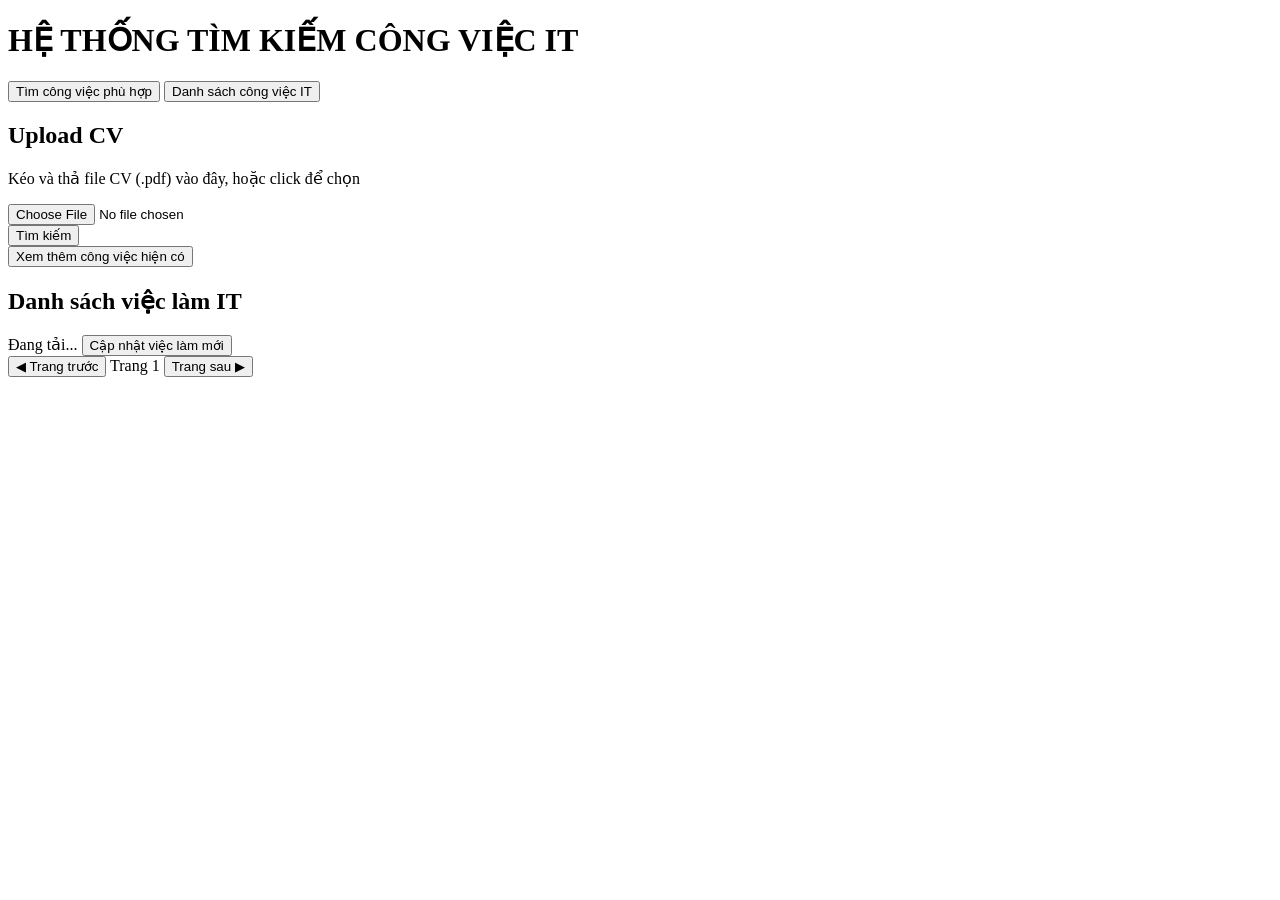
==== public/index.html @ 719ff12a "chore: full project rebuild - IT Recommendation System" ====
<!DOCTYPE html>
<html lang="en">

<head>
    <meta charset="UTF-8">
    <meta name="viewport" content="width=device-width, initial-scale=1.0">
    <title>RSIT</title>
    <link rel="stylesheet" href="/static/style.css">
</head>

<body>
    <header>
        <h1>HỆ THỐNG TÌM KIẾM CÔNG VIỆC IT</h1>
        <nav>
            <button type="button" id="tabRecommend" class="active">Tìm công việc phù hợp</button>
            <button type="button" id="tabAllJobs">Danh sách công việc IT</button>
        </nav>
    </header>

    <main>
        <!-- ================= PAGE 1: UPLOAD CV & GỢI Ý ================= -->
        <div id="pageRecommend" class="page-content active">
            <!-- Upload CV -->
            <section id="uploadCV">
                <h2>Upload CV</h2>
                <form id="cvForm">
                    <div id="dropZone" class="drop-zone">
                        <p id="dropPrompt">Kéo và thả file CV (.pdf) vào đây, hoặc click để chọn</p>
                        <input type="file" id="cvFile" accept=".pdf">
                        <span id="fileNameDisplay" class="file-name"></span>
                    </div>
                    <button type="submit" id="btnSubmitCV">Tìm kiếm</button>
                </form>
                <div class="view-more-container">
                    <button type="button" id="btnViewMoreJobs" class="btn-view-more">Xem thêm công việc hiện có</button>
                </div>
            </section>

            <!-- Danh sách công việc gợi ý theo CV -->
            <section id="jobsDisplaySection" style="display: none;">
                <div class="jobs-header-row">
                    <h2 id="jobsSectionTitle">Việc làm gợi ý cho bạn</h2>
                    <span id="recommendCountText" class="jobs-total"></span>
                </div>
                <div id="jobsRecommendGrid" class="jobs-grid">
                    <!-- Dữ liệu render động từ API khi người dùng submit CV -->
                </div>
            </section>
        </div>

        <!-- ================= PAGE 2: TẤT CẢ CÔNG VIỆC IT ================= -->
        <div id="pageAllJobs" class="page-content">
            <section id="allJobsSection">
                <div class="jobs-header-row">
                    <h2>Danh sách việc làm IT</h2>
                    <div class="jobs-header-actions">
                        <span id="jobsTotalText" class="jobs-total">Đang tải...</span>
                        <button type="button" id="btnUpdateJobs" class="btn-update-jobs"
                            title="Crawl dữ liệu mới từ các nguồn">
                            Cập nhật việc làm mới
                        </button>
                    </div>
                </div>

                <div id="updateStatusBanner" class="update-status-banner" style="display: none;"></div>

                <!-- Grid hiển thị 9 job -->
                <div id="jobsGrid" class="jobs-grid"></div>

                <!-- Thanh chuyển Section / Trang (Pagination) -->
                <div class="pagination-bar">
                    <button type="button" id="btnPrevPage" class="page-btn">◀ Trang trước</button>
                    <span id="pageInfoText" class="page-info">Trang 1</span>
                    <button type="button" id="btnNextPage" class="page-btn">Trang sau ▶</button>
                </div>
            </section>
        </div>
    </main>

    <footer></footer>
    <script src="/static/main.js"></script>
</body>

</html>
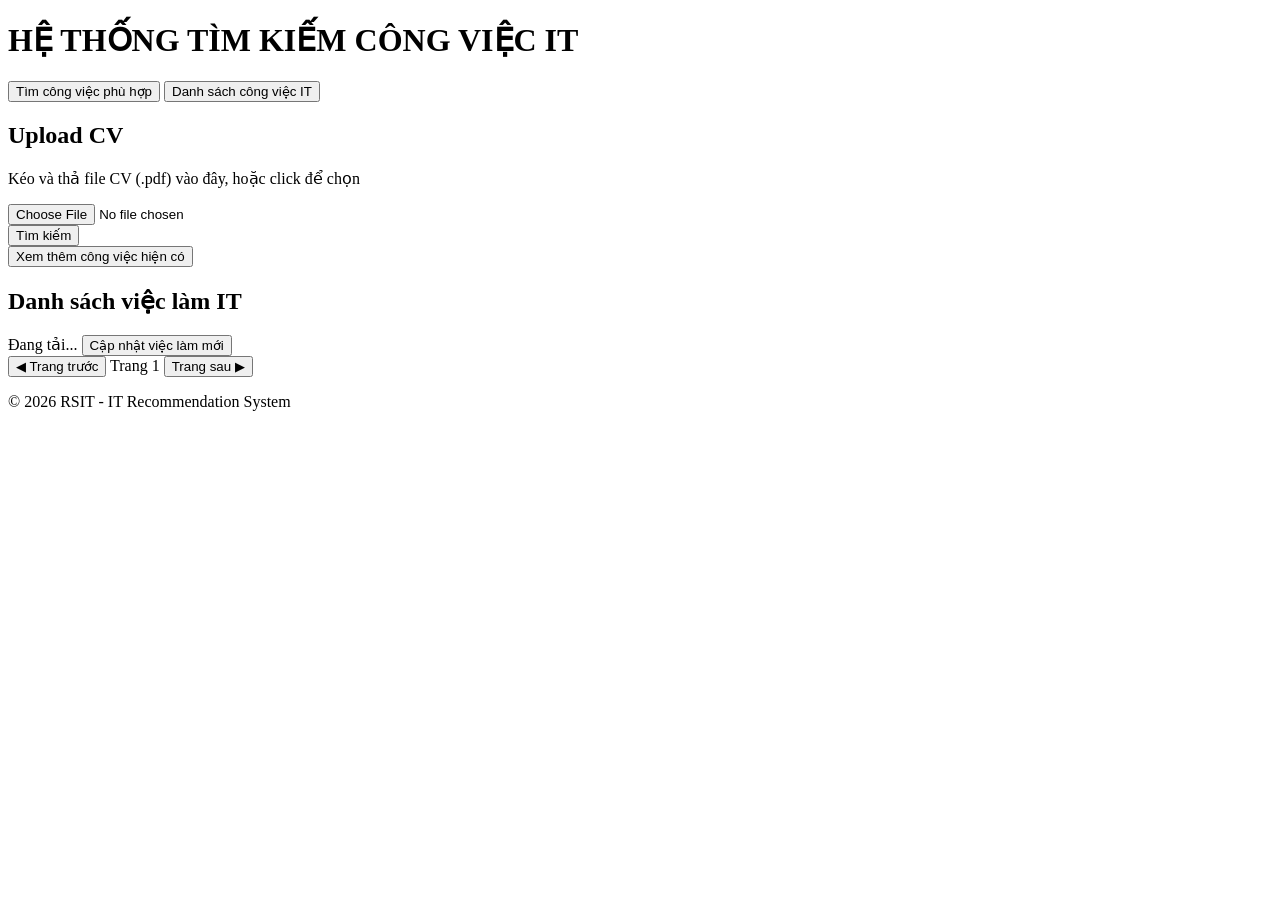
==== commit 7eec158b: "feat: toi uu UI responsive, cau hinh Docker linh hoat va hoan thien README" ====
--- a/public/index.html
+++ b/public/index.html
@@ -1,84 +1,102 @@
-<!DOCTYPE html>
-<html lang="en">
+<!doctype html>
+<html lang="vi">
+  <head>
+    <meta charset="UTF-8" />
+    <meta name="viewport" content="width=device-width, initial-scale=1.0" />
+    <title>RSIT - Hệ thống tìm kiếm việc làm IT</title>
+    <link rel="stylesheet" href="/static/style.css" />
+  </head>
 
-<head>
-    <meta charset="UTF-8">
-    <meta name="viewport" content="width=device-width, initial-scale=1.0">
-    <title>RSIT</title>
-    <link rel="stylesheet" href="/static/style.css">
-</head>
-
-<body>
+  <body>
     <header>
-        <h1>HỆ THỐNG TÌM KIẾM CÔNG VIỆC IT</h1>
-        <nav>
-            <button type="button" id="tabRecommend" class="active">Tìm công việc phù hợp</button>
-            <button type="button" id="tabAllJobs">Danh sách công việc IT</button>
-        </nav>
+      <h1>HỆ THỐNG TÌM KIẾM CÔNG VIỆC IT</h1>
+      <nav>
+        <button type="button" id="tabRecommend" class="active">
+          Tìm công việc phù hợp
+        </button>
+        <button type="button" id="tabAllJobs">Danh sách công việc IT</button>
+      </nav>
     </header>
 
     <main>
-        <!-- ================= PAGE 1: UPLOAD CV & GỢI Ý ================= -->
-        <div id="pageRecommend" class="page-content active">
-            <!-- Upload CV -->
-            <section id="uploadCV">
-                <h2>Upload CV</h2>
-                <form id="cvForm">
-                    <div id="dropZone" class="drop-zone">
-                        <p id="dropPrompt">Kéo và thả file CV (.pdf) vào đây, hoặc click để chọn</p>
-                        <input type="file" id="cvFile" accept=".pdf">
-                        <span id="fileNameDisplay" class="file-name"></span>
-                    </div>
-                    <button type="submit" id="btnSubmitCV">Tìm kiếm</button>
-                </form>
-                <div class="view-more-container">
-                    <button type="button" id="btnViewMoreJobs" class="btn-view-more">Xem thêm công việc hiện có</button>
-                </div>
-            </section>
+      <!-- ================= PAGE 1: UPLOAD CV & GỢI Ý ================= -->
+      <div id="pageRecommend" class="page-content active">
+        <!-- Upload CV -->
+        <section id="uploadCV">
+          <h2>Upload CV</h2>
+          <form id="cvForm">
+            <div id="dropZone" class="drop-zone">
+              <p id="dropPrompt">
+                Kéo và thả file CV (.pdf) vào đây, hoặc click để chọn
+              </p>
+              <input type="file" id="cvFile" accept=".pdf" />
+              <span id="fileNameDisplay" class="file-name"></span>
+            </div>
+            <button type="submit" id="btnSubmitCV">Tìm kiếm</button>
+          </form>
+          <div class="view-more-container">
+            <button type="button" id="btnViewMoreJobs" class="btn-view-more">
+              Xem thêm công việc hiện có
+            </button>
+          </div>
+        </section>
 
-            <!-- Danh sách công việc gợi ý theo CV -->
-            <section id="jobsDisplaySection" style="display: none;">
-                <div class="jobs-header-row">
-                    <h2 id="jobsSectionTitle">Việc làm gợi ý cho bạn</h2>
-                    <span id="recommendCountText" class="jobs-total"></span>
-                </div>
-                <div id="jobsRecommendGrid" class="jobs-grid">
-                    <!-- Dữ liệu render động từ API khi người dùng submit CV -->
-                </div>
-            </section>
-        </div>
+        <!-- Danh sách công việc gợi ý theo CV -->
+        <section id="jobsDisplaySection" style="display: none">
+          <div class="jobs-header-row">
+            <h2 id="jobsSectionTitle">Việc làm gợi ý cho bạn</h2>
+            <span id="recommendCountText" class="jobs-total"></span>
+          </div>
+          <div id="jobsRecommendGrid" class="recommend-list">
+            <!-- Dữ liệu render động từ API -->
+          </div>
+        </section>
+      </div>
 
-        <!-- ================= PAGE 2: TẤT CẢ CÔNG VIỆC IT ================= -->
-        <div id="pageAllJobs" class="page-content">
-            <section id="allJobsSection">
-                <div class="jobs-header-row">
-                    <h2>Danh sách việc làm IT</h2>
-                    <div class="jobs-header-actions">
-                        <span id="jobsTotalText" class="jobs-total">Đang tải...</span>
-                        <button type="button" id="btnUpdateJobs" class="btn-update-jobs"
-                            title="Crawl dữ liệu mới từ các nguồn">
-                            Cập nhật việc làm mới
-                        </button>
-                    </div>
-                </div>
+      <!-- ================= PAGE 2: TẤT CẢ CÔNG VIỆC IT ================= -->
+      <div id="pageAllJobs" class="page-content">
+        <section id="allJobsSection">
+          <div class="jobs-header-row">
+            <h2>Danh sách việc làm IT</h2>
+            <div class="jobs-header-actions">
+              <span id="jobsTotalText" class="jobs-total">Đang tải...</span>
+              <button
+                type="button"
+                id="btnUpdateJobs"
+                class="btn-update-jobs"
+                title="Crawl dữ liệu mới từ các nguồn"
+              >
+                Cập nhật việc làm mới
+              </button>
+            </div>
+          </div>
 
-                <div id="updateStatusBanner" class="update-status-banner" style="display: none;"></div>
+          <div
+            id="updateStatusBanner"
+            class="update-status-banner"
+            style="display: none"
+          ></div>
 
-                <!-- Grid hiển thị 9 job -->
-                <div id="jobsGrid" class="jobs-grid"></div>
+          <!-- Grid hiển thị 9 job -->
+          <div id="jobsGrid" class="jobs-grid"></div>
 
-                <!-- Thanh chuyển Section / Trang (Pagination) -->
-                <div class="pagination-bar">
-                    <button type="button" id="btnPrevPage" class="page-btn">◀ Trang trước</button>
-                    <span id="pageInfoText" class="page-info">Trang 1</span>
-                    <button type="button" id="btnNextPage" class="page-btn">Trang sau ▶</button>
-                </div>
-            </section>
-        </div>
+          <!-- Thanh chuyển Section / Trang (Pagination) -->
+          <div class="pagination-bar">
+            <button type="button" id="btnPrevPage" class="page-btn">
+              ◀ Trang trước
+            </button>
+            <span id="pageInfoText" class="page-info">Trang 1</span>
+            <button type="button" id="btnNextPage" class="page-btn">
+              Trang sau ▶
+            </button>
+          </div>
+        </section>
+      </div>
     </main>
 
-    <footer></footer>
+    <footer>
+      <p>© 2026 RSIT - IT Recommendation System</p>
+    </footer>
     <script src="/static/main.js"></script>
-</body>
-
-</html>+  </body>
+</html>
